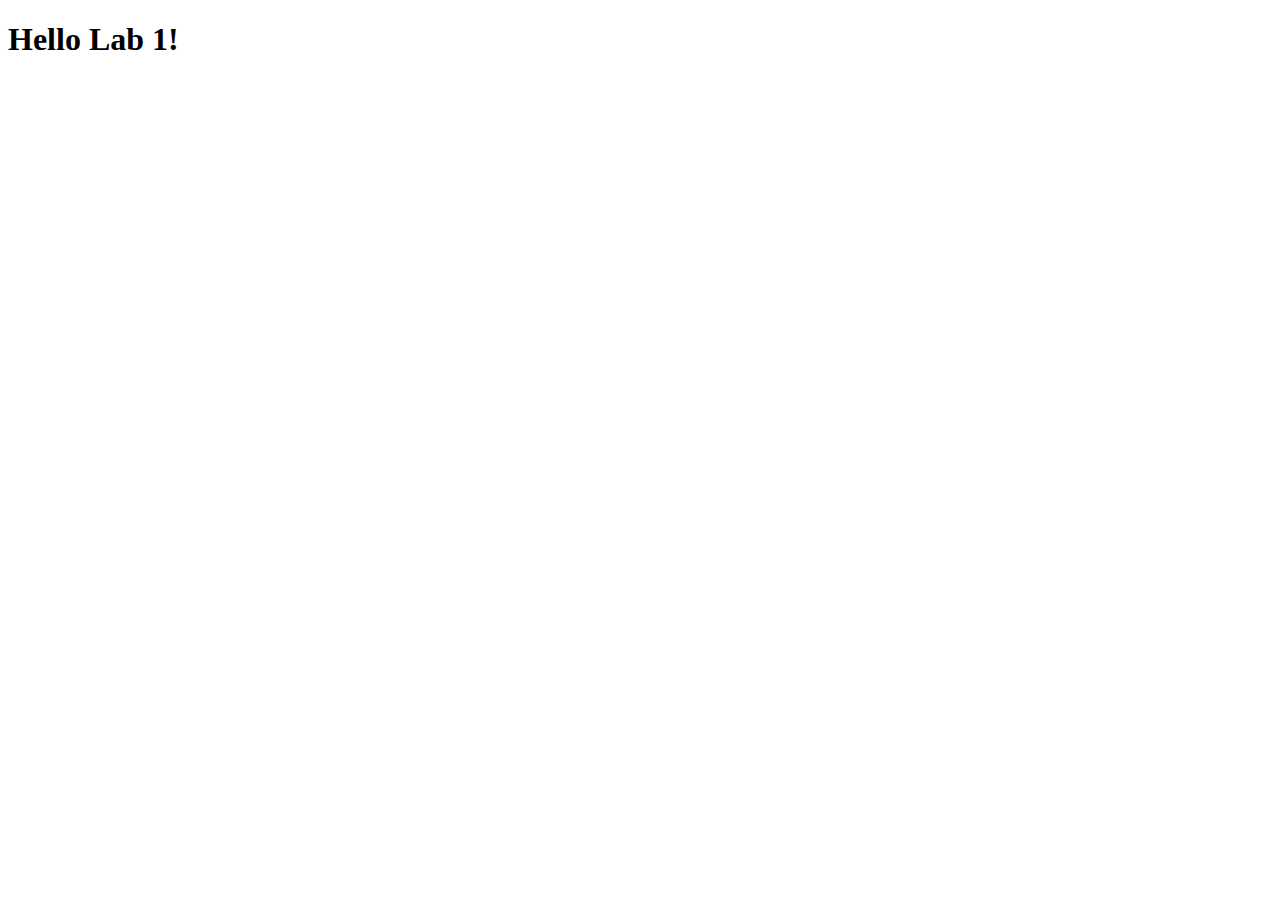
==== index.html @ 6a76a3fe "Update index.html" ====
<!DOCTYPE html>
<html lang="en">
<head>
    <meta charset="UTF-8">
    <meta http-equiv="X-UA-Compatible" content="IE=edge">
    <meta name="viewport" content="width=device-width, initial-scale=1.0">
    <title>Document</title>
</head>
<body>
    <h1>Hello Lab 1!</h1>
</body>
</html>
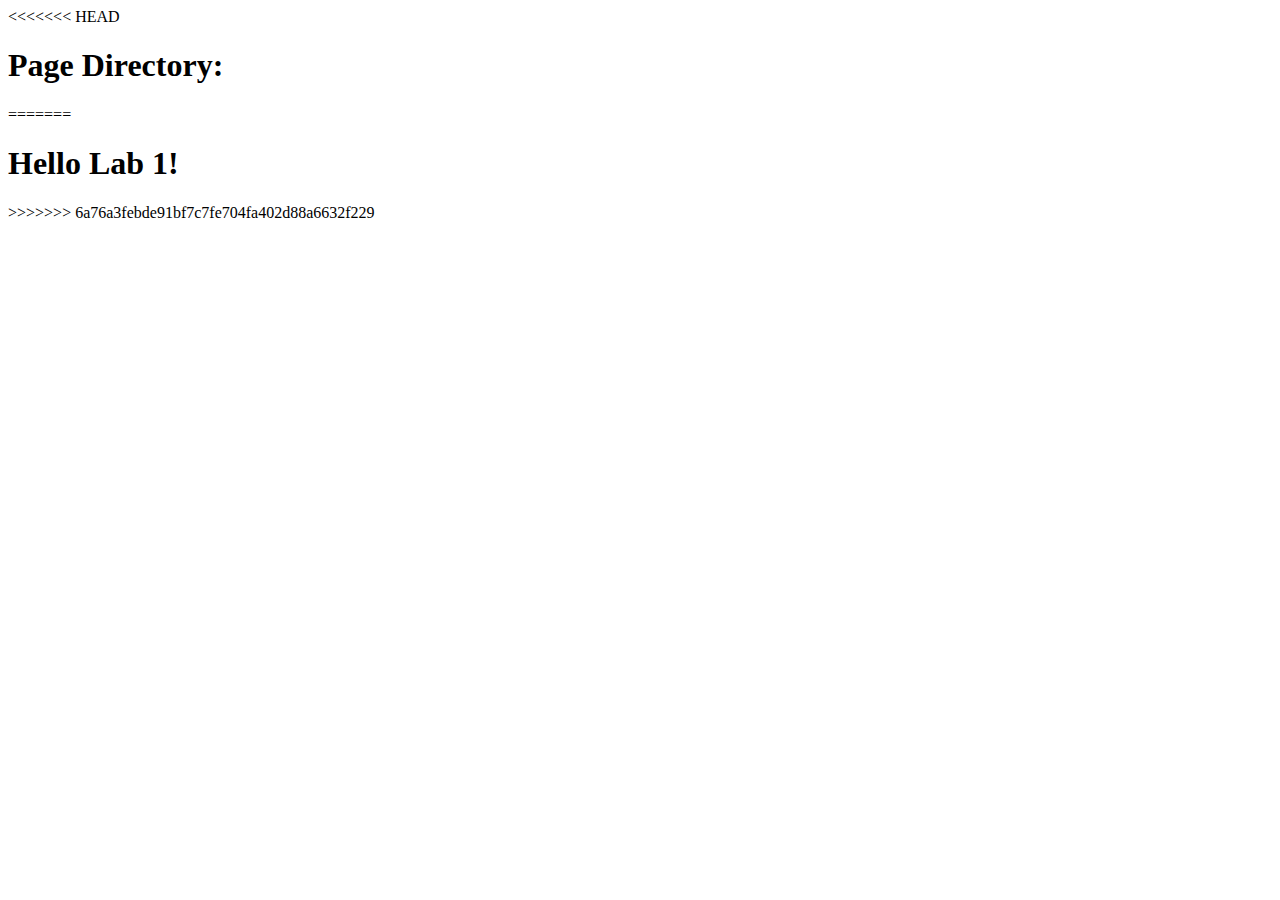
==== commit 3334089c: "merged" ====
--- a/index.html
+++ b/index.html
@@ -7,6 +7,10 @@
     <title>Document</title>
 </head>
 <body>
+<<<<<<< HEAD
+    <h1>Page Directory:</h1>
+=======
     <h1>Hello Lab 1!</h1>
+>>>>>>> 6a76a3febde91bf7c7fe704fa402d88a6632f229
 </body>
 </html>
